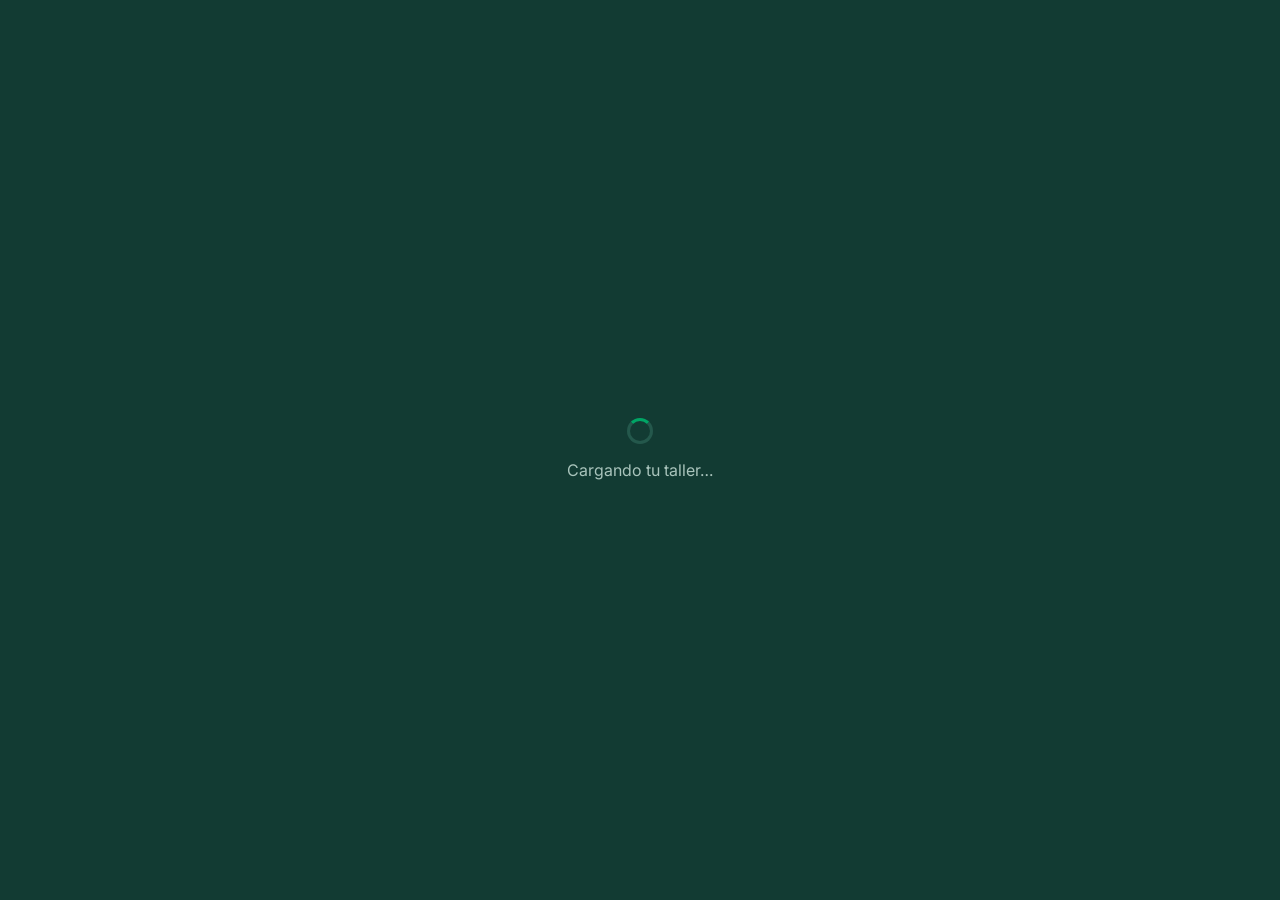
==== app.html @ ff94c62e "feat: app Sistema para Talleres v1 (Plan Básico + demo 7 días)" ====
<!doctype html>
<html lang="es">
<head>
<meta charset="utf-8">
<meta name="viewport" content="width=device-width, initial-scale=1">
<title>Sistema para Talleres · Zynthea Solutions</title>
<meta name="robots" content="noindex">
<meta name="theme-color" content="#0C2A24">
<link rel="preconnect" href="https://fonts.googleapis.com">
<link rel="preconnect" href="https://fonts.gstatic.com" crossorigin>
<link rel="stylesheet" href="https://fonts.googleapis.com/css2?family=Lora:wght@600;700&family=Inter:wght@400;500;600;700&family=IBM+Plex+Mono:wght@400;500&display=swap">
<link rel="stylesheet" href="css/styles.css">
</head>
<body class="app-page">

<div id="splash" class="splash" role="status"><span class="spinner" aria-hidden="true"></span>Cargando tu taller…</div>

<div id="shell" class="shell" hidden>
  <nav class="sidenav" id="nav" aria-label="Secciones">
    <div class="side-brand">
      <svg class="brand-mark" viewBox="0 0 26 26" aria-hidden="true"><path d="M0,15 L6,15 L8,6 L11,22 L14,15 L26,15"/></svg>
      <div><b>Zynthea Solutions</b><span>Sistema para Talleres</span></div>
    </div>
    <a href="#inicio" data-route="inicio">
      <svg viewBox="0 0 24 24" aria-hidden="true"><path d="M3 11l9-7 9 7v9a1 1 0 0 1-1 1h-5v-6H9v6H4a1 1 0 0 1-1-1z"/></svg><span>Inicio</span></a>
    <a href="#nueva" data-route="nueva">
      <svg viewBox="0 0 24 24" aria-hidden="true"><circle cx="12" cy="12" r="9"/><path d="M12 8v8M8 12h8"/></svg><span>Nueva orden</span></a>
    <a href="#clientes" data-route="clientes">
      <svg viewBox="0 0 24 24" aria-hidden="true"><circle cx="9" cy="8" r="3.5"/><path d="M2.5 20c.6-3.5 3.3-5.5 6.5-5.5s5.9 2 6.5 5.5"/><path d="M16 4.6a3.5 3.5 0 0 1 0 6.8M18 14.8c2 .7 3.2 2.5 3.5 5.2"/></svg><span>Clientes</span></a>
    <a href="#vehiculos" data-route="vehiculos">
      <svg viewBox="0 0 24 24" aria-hidden="true"><path d="M3 16v-4l2.2-5.2A2 2 0 0 1 7 5.5h10a2 2 0 0 1 1.8 1.3L21 12v4a1 1 0 0 1-1 1h-1"/><path d="M5 17H4a1 1 0 0 1-1-1M3 12h18"/><circle cx="7.5" cy="17" r="2"/><circle cx="16.5" cy="17" r="2"/><path d="M9.5 17h5"/></svg><span>Vehículos</span></a>
    <a href="#historial" data-route="historial">
      <svg viewBox="0 0 24 24" aria-hidden="true"><path d="M3 12a9 9 0 1 0 3-6.7L3 8"/><path d="M3 3v5h5M12 7v5l3 2"/></svg><span>Historial</span></a>
  </nav>

  <div class="main-col">
    <header class="topbar">
      <div class="topbar-row">
        <svg class="brand-mark top-mark" viewBox="0 0 26 26" aria-hidden="true"><path d="M0,15 L6,15 L8,6 L11,22 L14,15 L26,15"/></svg>
        <div class="taller-name" id="tallerName"></div>
        <a class="btn small primary" id="activarBtn" href="https://karenariasbme.github.io/KarenArias/talleres/#planes" hidden>Activar plan</a>
        <button class="btn small ghost-dark" id="logoutBtn" type="button">Salir</button>
      </div>
      <div class="banner" id="trialBanner" hidden></div>
    </header>

    <main id="view" class="view" tabindex="-1"></main>
  </div>
</div>

<div id="locked" class="locked" hidden>
  <div class="card locked-card">
    <svg class="brand-mark" viewBox="0 0 26 26" aria-hidden="true"><path d="M0,15 L6,15 L8,6 L11,22 L14,15 L26,15"/></svg>
    <h1>Tu demo terminó</h1>
    <p>Tus datos están guardados; activa tu plan para seguir usándolos.</p>
    <p class="locked-taller" id="lockedTaller"></p>
    <div class="stack">
      <a class="btn primary block" href="https://karenariasbme.github.io/KarenArias/talleres/#planes">Ver planes</a>
      <a class="btn whatsapp block" id="lockedWa" href="https://wa.me/593967857347" target="_blank" rel="noopener">WhatsApp</a>
      <button class="link" type="button" id="lockedLogout">Cerrar sesión</button>
    </div>
  </div>
</div>

<script type="module" src="js/app.js"></script>
</body>
</html>
---- css/styles.css ----
/* =====================================================================
   Sistema para Talleres · Zynthea Solutions
   Mobile-first. Fondo verde oscuro, tarjetas claras para formularios.
   ===================================================================== */
:root {
  --bg: #123B33;
  --bg-deep: #0C2A24;
  --line: #24584C;
  --accent: #00A565;
  --accent-ink: #032419;
  --text: #F3F5F2;
  --muted: #A9C4BC;

  --card: #F3F5F2;
  --card-ink: #0E1F1B;
  --card-muted: #4B615B;
  --card-line: #D3DED9;
  --white: #FFFFFF;

  --danger: #B42318;
  --warn: #F5B547;

  --font-d: "Lora", Georgia, serif;
  --font-b: "Inter", system-ui, -apple-system, "Segoe UI", sans-serif;
  --font-m: "IBM Plex Mono", ui-monospace, Consolas, monospace;
  --radius: 12px;
  --nav-h: 64px;
}

* { box-sizing: border-box; }
html { -webkit-text-size-adjust: 100%; }
body {
  margin: 0;
  background: var(--bg);
  color: var(--text);
  font-family: var(--font-b);
  font-size: 16px;
  line-height: 1.5;
  -webkit-font-smoothing: antialiased;
}
a { color: inherit; }
h1, h2, h3 { font-family: var(--font-d); font-weight: 600; line-height: 1.2; margin: 0; }
p { margin: 0; }
[hidden] { display: none !important; }

/* ---------- Marca ---------- */
.brand { display: flex; align-items: center; gap: 10px; font-family: var(--font-d); font-weight: 600; font-size: 18px; }
.brand-mark { width: 28px; height: 28px; flex-shrink: 0; }
.brand-mark path { fill: none; stroke: var(--accent); stroke-width: 2.2; stroke-linecap: round; stroke-linejoin: round; }

/* ---------- Tarjetas claras ---------- */
.card {
  background: var(--card);
  color: var(--card-ink);
  border-radius: var(--radius);
  padding: 20px;
  box-shadow: 0 6px 20px rgba(3, 20, 16, .25);
}
.card h2 { font-size: 19px; color: var(--bg); }
.card h3 { font-size: 15px; font-family: var(--font-m); font-weight: 500; text-transform: uppercase; letter-spacing: .06em; color: var(--card-muted); }
.card .muted, .card .note { color: var(--card-muted); }
.muted { color: var(--muted); font-size: 14px; }
.note { font-size: 14px; color: var(--muted); }
.stack { display: flex; flex-direction: column; gap: 14px; }
.stack-lg { display: flex; flex-direction: column; gap: 18px; }
.row { display: flex; gap: 10px; align-items: stretch; }
.row .input { flex: 1; min-width: 0; }
.cols { display: grid; grid-template-columns: 1fr; gap: 14px; }
@media (min-width: 560px) { .cols { grid-template-columns: 1fr 1fr; } }

/* ---------- Formularios ---------- */
.field { display: flex; flex-direction: column; gap: 6px; }
.field-label { font-size: 14px; font-weight: 600; }
.field small { font-size: 13px; color: var(--card-muted); }
.input {
  width: 100%;
  min-height: 46px;
  padding: 10px 12px;
  border: 1.5px solid var(--card-line);
  border-radius: 10px;
  background: var(--white);
  color: var(--card-ink);
  font: inherit;
  font-size: 16px; /* evita el zoom automático en iPhone */
}
textarea.input { resize: vertical; min-height: 84px; }
.input:focus { outline: none; border-color: var(--accent); box-shadow: 0 0 0 3px rgba(0, 165, 101, .2); }
.plate-input { font-family: var(--font-m); text-transform: uppercase; letter-spacing: .08em; font-weight: 500; }
.toolbar .input { border-color: transparent; }

.segmented { display: flex; flex-wrap: wrap; gap: 8px; }
.segmented label {
  flex: 1 1 140px;
  display: flex; align-items: center; gap: 8px;
  min-height: 46px; padding: 10px 14px;
  border: 1.5px solid var(--card-line); border-radius: 10px;
  background: var(--white); cursor: pointer; font-weight: 500;
}
.segmented input { accent-color: var(--accent); width: 18px; height: 18px; margin: 0; }
.segmented label:has(input:checked) { border-color: var(--accent); background: #E3F5EC; }

/* ---------- Botones ---------- */
.btn {
  display: inline-flex; align-items: center; justify-content: center; gap: 6px;
  min-height: 46px; padding: 10px 18px;
  border: 1.5px solid transparent; border-radius: 10px;
  font: 600 15px var(--font-b); text-decoration: none; cursor: pointer;
  white-space: nowrap;
  transition: background .15s, transform .1s;
}
.btn:active { transform: translateY(1px); }
.btn:disabled { opacity: .6; cursor: wait; }
.btn.primary { background: var(--accent); color: var(--accent-ink); }
.btn.primary:hover { background: #0BB874; }
.btn.ghost { background: transparent; border-color: var(--card-line); color: var(--card-ink); }
.btn.ghost:hover { border-color: var(--card-muted); }
.btn.ghost-dark { background: transparent; border-color: var(--line); color: var(--text); }
.btn.ghost-dark:hover { border-color: var(--muted); }
.btn.danger { background: transparent; border-color: #F1C6C1; color: var(--danger); }
.btn.danger:hover { background: #FDECEA; }
.btn.whatsapp { background: #25D366; color: #06331A; }
.btn.small { min-height: 38px; padding: 6px 12px; font-size: 14px; }
.btn.block { width: 100%; }
.link { background: none; border: 0; padding: 6px 0; color: var(--bg); font: 500 14px var(--font-b); text-decoration: underline; cursor: pointer; align-self: center; }
.link.light { color: var(--text); }
.actions { display: flex; flex-wrap: wrap; gap: 10px; }

/* ---------- Mensajes ---------- */
.msg { font-size: 14px; padding: 10px 12px; border-radius: 8px; }
.msg.error { background: #FDECEA; color: #7A1A12; }
.msg.ok { background: #E3F5EC; color: #0B4D33; }
.msg.warn { background: #FFF4DE; color: #6B4A06; }
.msg a { font-weight: 700; }
.toast {
  position: fixed; left: 50%; bottom: calc(var(--nav-h) + 16px); z-index: 100;
  transform: translate(-50%, 20px); opacity: 0; pointer-events: none;
  max-width: calc(100% - 32px);
  background: var(--card-ink); color: var(--text);
  padding: 12px 18px; border-radius: 10px; font-size: 15px;
  box-shadow: 0 8px 24px rgba(0, 0, 0, .3);
  transition: opacity .2s, transform .2s;
}
.toast.show { opacity: 1; transform: translate(-50%, 0); }
.toast.error { background: #7A1A12; }

/* ---------- Estados ---------- */
.state { display: flex; flex-direction: column; align-items: center; gap: 12px; text-align: center; padding: 32px 16px; color: var(--muted); }
.state.empty { border: 1.5px dashed var(--line); border-radius: var(--radius); }
.state.error { color: #FFD3CD; border: 1.5px solid #7A3A33; border-radius: var(--radius); background: rgba(122, 26, 18, .2); }
.spinner { width: 26px; height: 26px; border-radius: 50%; border: 3px solid var(--line); border-top-color: var(--accent); animation: spin .8s linear infinite; }
@keyframes spin { to { transform: rotate(360deg); } }
.splash { min-height: 100vh; display: flex; flex-direction: column; align-items: center; justify-content: center; gap: 14px; padding: 24px; text-align: center; color: var(--muted); }

/* ---------- Login / registro ---------- */
.auth { max-width: 440px; margin: 0 auto; padding: 32px 16px 40px; display: flex; flex-direction: column; gap: 14px; }
.auth h1 { font-size: clamp(30px, 8vw, 40px); margin-top: 18px; }
.auth .lead { color: var(--muted); }
.auth-card { margin-top: 10px; display: flex; flex-direction: column; gap: 16px; }
.tabs { display: grid; grid-template-columns: 1fr 1fr; gap: 4px; padding: 4px; background: #E3EAE7; border-radius: 10px; }
.tabs button { min-height: 44px; border: 0; border-radius: 8px; background: transparent; font: 600 14px var(--font-b); color: var(--card-muted); cursor: pointer; }
.tabs button[aria-selected="true"] { background: var(--white); color: var(--bg); box-shadow: 0 1px 4px rgba(0, 0, 0, .12); }
.auth-foot { text-align: center; font-size: 14px; color: var(--muted); }
.auth-foot a { color: var(--text); }

/* ---------- Estructura de la app ---------- */
.shell { min-height: 100vh; }
.main-col { min-width: 0; padding-bottom: calc(var(--nav-h) + 24px + env(safe-area-inset-bottom)); }
.topbar { position: sticky; top: 0; z-index: 30; background: var(--bg-deep); border-bottom: 1px solid var(--line); }
.topbar-row { display: flex; align-items: center; gap: 10px; padding: 10px 16px; }
.top-mark { width: 24px; height: 24px; }
.taller-name { flex: 1; min-width: 0; font-family: var(--font-d); font-weight: 600; font-size: 17px; white-space: nowrap; overflow: hidden; text-overflow: ellipsis; }
.banner {
  display: flex; flex-wrap: wrap; justify-content: space-between; gap: 4px 12px;
  padding: 8px 16px; font-family: var(--font-m); font-size: 13px;
  background: rgba(0, 165, 101, .16); color: var(--text); border-top: 1px solid var(--line);
}
.banner a { color: var(--accent); font-weight: 500; text-decoration: none; }
.banner.warn { background: rgba(245, 181, 71, .2); }
.banner.warn a { color: var(--warn); }
.view { padding: 20px 16px; max-width: 1040px; outline: none; }
.page { display: flex; flex-direction: column; gap: 18px; }
.page-head { display: flex; flex-wrap: wrap; align-items: flex-end; justify-content: space-between; gap: 12px; }
.page-head h1 { font-size: 26px; }
.page-head .sub { color: var(--muted); font-size: 14px; margin-top: 4px; }

/* Navegación: barra inferior en celular */
.sidenav {
  position: fixed; left: 0; right: 0; bottom: 0; z-index: 40;
  display: grid; grid-template-columns: repeat(5, 1fr);
  height: calc(var(--nav-h) + env(safe-area-inset-bottom));
  padding-bottom: env(safe-area-inset-bottom);
  background: var(--bg-deep); border-top: 1px solid var(--line);
}
.side-brand { display: none; }
.sidenav a {
  display: flex; flex-direction: column; align-items: center; justify-content: center; gap: 3px;
  min-width: 0; text-decoration: none; color: var(--muted); font-size: 11px; font-weight: 500;
}
.sidenav a span { white-space: nowrap; overflow: hidden; text-overflow: ellipsis; max-width: 100%; }
.sidenav svg { width: 24px; height: 24px; fill: none; stroke: currentColor; stroke-width: 1.8; stroke-linecap: round; stroke-linejoin: round; }
.sidenav a[aria-current="page"] { color: var(--accent); }

/* Escritorio: menú lateral */
@media (min-width: 900px) {
  .shell:not([hidden]) { display: grid; grid-template-columns: 240px 1fr; }
  .sidenav {
    position: sticky; top: 0; height: 100vh; padding: 20px 14px;
    display: flex; flex-direction: column; gap: 4px;
    border-top: 0; border-right: 1px solid var(--line);
  }
  .side-brand { display: flex; align-items: center; gap: 10px; padding: 4px 8px 22px; }
  .side-brand b { display: block; font-family: var(--font-d); font-size: 16px; color: var(--text); }
  .side-brand span { display: block; font-family: var(--font-m); font-size: 11.5px; color: var(--muted); }
  .sidenav a { flex-direction: row; justify-content: flex-start; gap: 12px; padding: 11px 12px; border-radius: 10px; font-size: 15px; }
  .sidenav a:hover { background: rgba(255, 255, 255, .05); color: var(--text); }
  .sidenav a[aria-current="page"] { background: rgba(0, 165, 101, .14); }
  .main-col { padding-bottom: 32px; }
  .top-mark { display: none; }
  .topbar-row { padding: 12px 28px; }
  .banner { padding: 8px 28px; }
  .view { padding: 28px; }
  .toast { bottom: 24px; }
}

/* ---------- Listas y tarjetas de datos ---------- */
.section-block { display: flex; flex-direction: column; gap: 12px; }
.block-title { font-size: 19px; display: flex; align-items: center; gap: 8px; }
.count { font-family: var(--font-m); font-size: 13px; background: var(--accent); color: var(--accent-ink); padding: 1px 8px; border-radius: 999px; }
.grid { display: grid; grid-template-columns: 1fr; gap: 12px; }
@media (min-width: 680px) { .grid { grid-template-columns: repeat(2, 1fr); } }
.list { display: flex; flex-direction: column; gap: 10px; }

.ot-card { padding: 0; display: flex; flex-direction: column; overflow: hidden; }
.ot-link { display: flex; flex-direction: column; gap: 6px; padding: 16px 18px; text-decoration: none; }
.ot-link:hover { background: #EAF0ED; }
.ot-top { display: flex; align-items: center; justify-content: space-between; gap: 8px; }
.ot-code { font-family: var(--font-m); font-weight: 500; font-size: 15px; color: var(--bg); }
.ot-plate { display: flex; flex-wrap: wrap; align-items: center; gap: 8px; font-weight: 600; }
.ot-motivo { font-size: 15px; }
.ot-meta { font-size: 13px; color: var(--card-muted); }
.ot-close { margin: 0 18px 16px; align-self: flex-start; }
.badge { font-family: var(--font-m); font-size: 11.5px; text-transform: uppercase; letter-spacing: .06em; padding: 3px 9px; border-radius: 999px; white-space: nowrap; }
.badge.open { background: #FFF1D6; color: #7A5106; }
.badge.closed { background: #DDF1E7; color: #0B4D33; }
.plate {
  display: inline-block; font-family: var(--font-m); font-weight: 500; letter-spacing: .06em;
  background: var(--white); color: var(--card-ink); border: 1.5px solid var(--card-ink);
  border-radius: 5px; padding: 1px 8px; font-size: 14px; white-space: nowrap;
}
.plate.big { font-size: 18px; padding: 4px 10px; }

.item { display: flex; flex-wrap: wrap; align-items: center; gap: 12px; padding: 14px 16px; }
.item-main { flex: 1 1 180px; min-width: 0; overflow-wrap: anywhere; }
.item-actions { display: flex; gap: 8px; flex-wrap: wrap; }

.veh-summary { display: flex; flex-wrap: wrap; align-items: center; gap: 14px; overflow-wrap: anywhere; }

/* ---------- Orden creada ---------- */
.success { text-align: center; align-items: center; }
.eyebrow { font-family: var(--font-m); font-size: 12.5px; letter-spacing: .12em; text-transform: uppercase; color: var(--accent); }
.big-code { font-family: var(--font-m); font-size: clamp(40px, 12vw, 64px); font-weight: 500; color: var(--bg); line-height: 1.1; }
.success .actions { justify-content: center; }

/* ---------- Documento de la orden (imprimible) ---------- */
.print-doc { display: flex; flex-direction: column; gap: 20px; overflow-wrap: anywhere; }
.doc-head { display: flex; flex-wrap: wrap; justify-content: space-between; align-items: flex-start; gap: 12px; border-bottom: 2px solid var(--bg); padding-bottom: 14px; }
.doc-taller { font-family: var(--font-d); font-size: 22px; font-weight: 700; color: var(--bg); }
.doc-code { display: flex; flex-direction: column; align-items: flex-end; gap: 6px; }
.doc-code span:first-child { font-family: var(--font-m); font-size: 24px; font-weight: 500; }
.doc-cols { display: grid; grid-template-columns: 1fr; gap: 20px; }
@media (min-width: 640px) { .doc-cols { grid-template-columns: 1fr 1fr; } }
.print-doc h3 { margin-bottom: 8px; }
.print-doc dl, .hist-body { margin: 0; display: flex; flex-direction: column; gap: 8px; }
.dato { display: grid; grid-template-columns: 130px 1fr; gap: 10px; font-size: 15px; }
.dato dt { color: var(--card-muted); font-size: 14px; }
.dato dd { margin: 0; white-space: pre-wrap; }
.doc-foot { display: grid; grid-template-columns: 1fr 1fr; gap: 24px; margin-top: 28px; }
.firma { border-top: 1px solid var(--card-ink); padding-top: 6px; text-align: center; font-size: 13px; color: var(--card-muted); }
.doc-gen { font-family: var(--font-m); font-size: 11.5px; color: var(--card-muted); text-align: center; }
.compact { gap: 6px; padding: 14px 18px; }

/* ---------- Historial ---------- */
.hist { display: flex; flex-direction: column; gap: 12px; }
.hist-head { display: flex; flex-wrap: wrap; align-items: center; gap: 14px; padding-bottom: 12px; border-bottom: 1px solid var(--card-line); overflow-wrap: anywhere; }
.hist-item { border: 1px solid var(--card-line); border-radius: 10px; background: var(--white); }
.hist-item summary { display: flex; flex-wrap: wrap; align-items: center; gap: 6px 12px; padding: 12px 14px; cursor: pointer; list-style: none; }
.hist-item summary::-webkit-details-marker { display: none; }
.hist-item summary::before { content: "+"; font-family: var(--font-m); color: var(--accent); width: 12px; }
.hist-item[open] summary::before { content: "–"; }
.hist-date { font-size: 14px; color: var(--card-muted); }
.hist-motivo { flex-basis: 100%; padding-left: 24px; font-size: 15px; }
.hist-body { padding: 4px 14px 12px 38px; }
.hist-item .actions { padding: 0 14px 14px 38px; }

/* ---------- Ventana (dialog) ---------- */
.dlg { width: min(560px, calc(100% - 24px)); max-height: calc(100% - 24px); padding: 0; border: 0; border-radius: var(--radius); background: var(--card); color: var(--card-ink); }
.dlg::backdrop { background: rgba(3, 20, 16, .6); }
.dialog-form { display: flex; flex-direction: column; gap: 16px; padding: 22px 20px; }
.dialog-form h2 { font-size: 21px; color: var(--bg); }
.dialog-form .actions { justify-content: flex-end; }

/* ---------- Demo vencida ---------- */
.locked { min-height: 100vh; display: flex; align-items: center; justify-content: center; padding: 24px 16px; }
.locked-card { max-width: 440px; width: 100%; display: flex; flex-direction: column; gap: 14px; text-align: center; align-items: center; padding: 32px 24px; }
.locked-card h1 { font-size: 28px; color: var(--bg); }
.locked-card .stack { width: 100%; margin-top: 8px; }
.locked-taller { font-family: var(--font-m); font-size: 14px; color: var(--card-muted); }

/* ---------- Impresión ---------- */
@media print {
  @page { margin: 14mm; }
  body { background: #fff; color: #000; }
  .sidenav, .topbar, .no-print, .page-head, .toast { display: none !important; }
  .shell, .shell:not([hidden]) { display: block; }
  .main-col, .view { padding: 0; }
  .print-doc { box-shadow: none; padding: 0; background: #fff; color: #000; }
  .badge { border: 1px solid #999; }
}
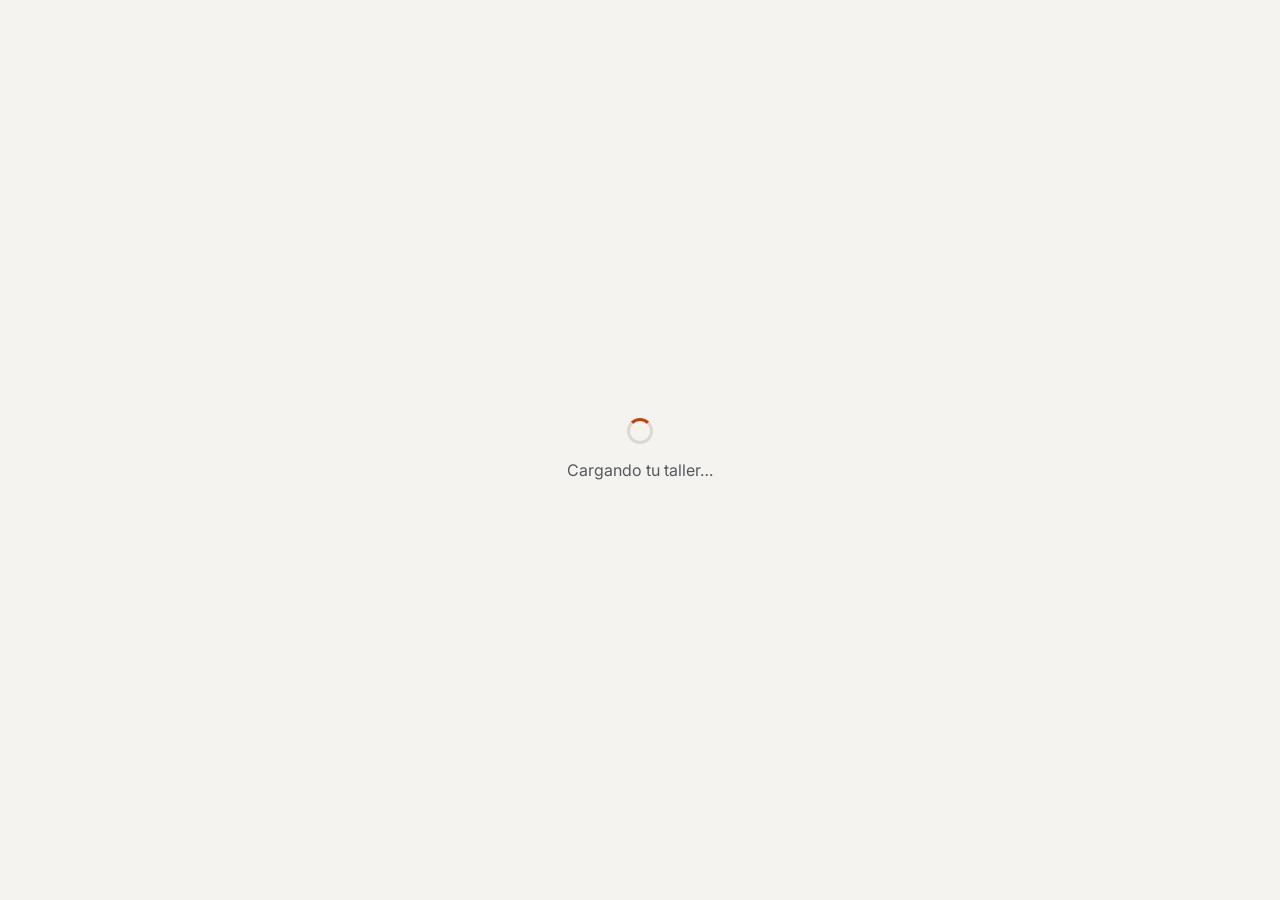
==== commit 4e24670c: "feat: paleta taller, Mi taller (logo/datos/cuenta) y auditoría Plan Básico" ====
--- a/app.html
+++ b/app.html
@@ -3,12 +3,12 @@
 <head>
 <meta charset="utf-8">
 <meta name="viewport" content="width=device-width, initial-scale=1">
-<title>Sistema para Talleres · Zynthea Solutions</title>
+<title>Sistema para Talleres</title>
 <meta name="robots" content="noindex">
-<meta name="theme-color" content="#0C2A24">
+<meta name="theme-color" content="#17191C">
 <link rel="preconnect" href="https://fonts.googleapis.com">
 <link rel="preconnect" href="https://fonts.gstatic.com" crossorigin>
-<link rel="stylesheet" href="https://fonts.googleapis.com/css2?family=Lora:wght@600;700&family=Inter:wght@400;500;600;700&family=IBM+Plex+Mono:wght@400;500&display=swap">
+<link rel="stylesheet" href="https://fonts.googleapis.com/css2?family=Barlow+Condensed:wght@700;800&family=Inter:wght@400;500;600;700&display=swap">
 <link rel="stylesheet" href="css/styles.css">
 </head>
 <body class="app-page">
@@ -18,39 +18,44 @@
 <div id="shell" class="shell" hidden>
   <nav class="sidenav" id="nav" aria-label="Secciones">
     <div class="side-brand">
-      <svg class="brand-mark" viewBox="0 0 26 26" aria-hidden="true"><path d="M0,15 L6,15 L8,6 L11,22 L14,15 L26,15"/></svg>
-      <div><b>Zynthea Solutions</b><span>Sistema para Talleres</span></div>
+      <svg class="brand-icon" viewBox="0 0 24 24" aria-hidden="true"><path d="M14.7 6.3a1 1 0 0 0 0 1.4l1.6 1.6a1 1 0 0 0 1.4 0l3.8-3.8a6 6 0 0 1-7.9 7.9l-6.9 6.9a2.1 2.1 0 0 1-3-3l6.9-6.9a6 6 0 0 1 7.9-7.9z"/></svg>
+      <div><b>Sistema para Talleres</b></div>
     </div>
     <a href="#inicio" data-route="inicio">
       <svg viewBox="0 0 24 24" aria-hidden="true"><path d="M3 11l9-7 9 7v9a1 1 0 0 1-1 1h-5v-6H9v6H4a1 1 0 0 1-1-1z"/></svg><span>Inicio</span></a>
     <a href="#nueva" data-route="nueva">
-      <svg viewBox="0 0 24 24" aria-hidden="true"><circle cx="12" cy="12" r="9"/><path d="M12 8v8M8 12h8"/></svg><span>Nueva orden</span></a>
+      <svg viewBox="0 0 24 24" aria-hidden="true"><circle cx="12" cy="12" r="9"/><path d="M12 8v8M8 12h8"/></svg><span class="lbl-long">Nueva orden</span><span class="lbl-short">Nueva</span></a>
     <a href="#clientes" data-route="clientes">
       <svg viewBox="0 0 24 24" aria-hidden="true"><circle cx="9" cy="8" r="3.5"/><path d="M2.5 20c.6-3.5 3.3-5.5 6.5-5.5s5.9 2 6.5 5.5"/><path d="M16 4.6a3.5 3.5 0 0 1 0 6.8M18 14.8c2 .7 3.2 2.5 3.5 5.2"/></svg><span>Clientes</span></a>
     <a href="#vehiculos" data-route="vehiculos">
       <svg viewBox="0 0 24 24" aria-hidden="true"><path d="M3 16v-4l2.2-5.2A2 2 0 0 1 7 5.5h10a2 2 0 0 1 1.8 1.3L21 12v4a1 1 0 0 1-1 1h-1"/><path d="M5 17H4a1 1 0 0 1-1-1M3 12h18"/><circle cx="7.5" cy="17" r="2"/><circle cx="16.5" cy="17" r="2"/><path d="M9.5 17h5"/></svg><span>Vehículos</span></a>
     <a href="#historial" data-route="historial">
       <svg viewBox="0 0 24 24" aria-hidden="true"><path d="M3 12a9 9 0 1 0 3-6.7L3 8"/><path d="M3 3v5h5M12 7v5l3 2"/></svg><span>Historial</span></a>
+    <a href="#taller" data-route="taller">
+      <svg viewBox="0 0 24 24" aria-hidden="true"><circle cx="12" cy="12" r="3"/><path d="M19.4 15a1.7 1.7 0 0 0 .3 1.8l.1.1a2 2 0 1 1-2.8 2.8l-.1-.1a1.7 1.7 0 0 0-1.8-.3 1.7 1.7 0 0 0-1 1.5V21a2 2 0 1 1-4 0v-.1a1.7 1.7 0 0 0-1.1-1.5 1.7 1.7 0 0 0-1.8.3l-.1.1a2 2 0 1 1-2.8-2.8l.1-.1a1.7 1.7 0 0 0 .3-1.8 1.7 1.7 0 0 0-1.5-1H3a2 2 0 1 1 0-4h.1a1.7 1.7 0 0 0 1.5-1.1 1.7 1.7 0 0 0-.3-1.8l-.1-.1a2 2 0 1 1 2.8-2.8l.1.1a1.7 1.7 0 0 0 1.8.3H9a1.7 1.7 0 0 0 1-1.5V3a2 2 0 1 1 4 0v.1a1.7 1.7 0 0 0 1 1.5 1.7 1.7 0 0 0 1.8-.3l.1-.1a2 2 0 1 1 2.8 2.8l-.1.1a1.7 1.7 0 0 0-.3 1.8V9a1.7 1.7 0 0 0 1.5 1H21a2 2 0 1 1 0 4h-.1a1.7 1.7 0 0 0-1.5 1z"/></svg><span class="lbl-long">Mi taller</span><span class="lbl-short">Taller</span></a>
   </nav>
 
   <div class="main-col">
     <header class="topbar">
       <div class="topbar-row">
-        <svg class="brand-mark top-mark" viewBox="0 0 26 26" aria-hidden="true"><path d="M0,15 L6,15 L8,6 L11,22 L14,15 L26,15"/></svg>
-        <div class="taller-name" id="tallerName"></div>
-        <a class="btn small primary" id="activarBtn" href="https://karenariasbme.github.io/KarenArias/talleres/#planes" hidden>Activar plan</a>
+        <a class="top-brand" href="#taller" title="Mi taller">
+          <span id="tallerLogo"></span>
+          <span class="taller-name" id="tallerName"></span>
+        </a>
+        <a class="btn small light" id="activarBtn" href="https://karenariasbme.github.io/KarenArias/talleres/#planes" hidden>Activar plan</a>
         <button class="btn small ghost-dark" id="logoutBtn" type="button">Salir</button>
       </div>
       <div class="banner" id="trialBanner" hidden></div>
     </header>
 
     <main id="view" class="view" tabindex="-1"></main>
+    <footer class="app-foot">Desarrollado por Zynthea Solutions</footer>
   </div>
 </div>
 
 <div id="locked" class="locked" hidden>
   <div class="card locked-card">
-    <svg class="brand-mark" viewBox="0 0 26 26" aria-hidden="true"><path d="M0,15 L6,15 L8,6 L11,22 L14,15 L26,15"/></svg>
+    <span id="lockedLogo"></span>
     <h1>Tu demo terminó</h1>
     <p>Tus datos están guardados; activa tu plan para seguir usándolos.</p>
     <p class="locked-taller" id="lockedTaller"></p>
@@ -59,6 +64,7 @@
       <a class="btn whatsapp block" id="lockedWa" href="https://wa.me/593967857347" target="_blank" rel="noopener">WhatsApp</a>
       <button class="link" type="button" id="lockedLogout">Cerrar sesión</button>
     </div>
+    <p class="foot-credit">Desarrollado por Zynthea Solutions</p>
   </div>
 </div>
 
--- a/css/styles.css
+++ b/css/styles.css
@@ -1,29 +1,32 @@
 /* =====================================================================
-   Sistema para Talleres · Zynthea Solutions
-   Mobile-first. Fondo verde oscuro, tarjetas claras para formularios.
+   Sistema para Talleres — paleta "taller mecánico"
+   Mobile-first. Grafito + naranja, contenido sobre fondo claro.
    ===================================================================== */
 :root {
-  --bg: #123B33;
-  --bg-deep: #0C2A24;
-  --line: #24584C;
-  --accent: #00A565;
-  --accent-ink: #032419;
-  --text: #F3F5F2;
-  --muted: #A9C4BC;
-
-  --card: #F3F5F2;
-  --card-ink: #0E1F1B;
-  --card-muted: #4B615B;
-  --card-line: #D3DED9;
-  --white: #FFFFFF;
-
+  --dark: #17191C;          /* fondo oscuro grafito */
+  --surface: #23262B;       /* superficie oscura */
+  --surface-line: #3A3E45;
+  --bg: #F5F3EF;            /* fondo claro */
+  --card: #FFFFFF;
+  --line: #DDD8D0;
+
+  --accent: #C2410C;        /* naranja: botones y acentos sobre claro */
+  --accent-hover: #9A3412;
+  --accent-light: #FB923C;  /* naranja claro: acentos sobre oscuro */
+  --accent-soft: #FFF1E6;
+
+  --ink: #17191C;           /* texto sobre claro */
+  --ink-inv: #F5F3EF;       /* texto sobre oscuro */
+  --muted: #55595F;         /* texto secundario sobre claro */
+  --muted-inv: #B9B5AE;     /* texto secundario sobre oscuro */
+
+  --ok: #15803D;            /* entregada */
   --danger: #B42318;
-  --warn: #F5B547;
-
-  --font-d: "Lora", Georgia, serif;
+
+  --font-d: "Barlow Condensed", "Arial Narrow", sans-serif;
   --font-b: "Inter", system-ui, -apple-system, "Segoe UI", sans-serif;
-  --font-m: "IBM Plex Mono", ui-monospace, Consolas, monospace;
-  --radius: 12px;
+  --font-m: ui-monospace, "SF Mono", Menlo, Consolas, monospace;
+  --radius: 14px;
   --nav-h: 64px;
 }
 
@@ -32,35 +35,24 @@
 body {
   margin: 0;
   background: var(--bg);
-  color: var(--text);
+  color: var(--ink);
   font-family: var(--font-b);
   font-size: 16px;
   line-height: 1.5;
   -webkit-font-smoothing: antialiased;
 }
-a { color: inherit; }
-h1, h2, h3 { font-family: var(--font-d); font-weight: 600; line-height: 1.2; margin: 0; }
+a { color: var(--accent); }
+a:hover { color: var(--accent-hover); }
+h1, h2, h3 { font-family: var(--font-d); font-weight: 800; text-transform: uppercase; line-height: 1.05; margin: 0; letter-spacing: .01em; }
 p { margin: 0; }
 [hidden] { display: none !important; }
-
-/* ---------- Marca ---------- */
-.brand { display: flex; align-items: center; gap: 10px; font-family: var(--font-d); font-weight: 600; font-size: 18px; }
-.brand-mark { width: 28px; height: 28px; flex-shrink: 0; }
-.brand-mark path { fill: none; stroke: var(--accent); stroke-width: 2.2; stroke-linecap: round; stroke-linejoin: round; }
-
-/* ---------- Tarjetas claras ---------- */
-.card {
-  background: var(--card);
-  color: var(--card-ink);
-  border-radius: var(--radius);
-  padding: 20px;
-  box-shadow: 0 6px 20px rgba(3, 20, 16, .25);
-}
-.card h2 { font-size: 19px; color: var(--bg); }
-.card h3 { font-size: 15px; font-family: var(--font-m); font-weight: 500; text-transform: uppercase; letter-spacing: .06em; color: var(--card-muted); }
-.card .muted, .card .note { color: var(--card-muted); }
-.muted { color: var(--muted); font-size: 14px; }
-.note { font-size: 14px; color: var(--muted); }
+.sr-only { position: absolute; width: 1px; height: 1px; overflow: hidden; clip: rect(0 0 0 0); white-space: nowrap; }
+
+/* ---------- Tarjetas ---------- */
+.card { background: var(--card); color: var(--ink); border: 1px solid var(--line); border-radius: var(--radius); padding: 20px; }
+.card h2 { font-size: 24px; }
+.card h3 { font-size: 17px; font-weight: 700; color: var(--muted); letter-spacing: .06em; }
+.muted, .note { color: var(--muted); font-size: 14px; }
 .stack { display: flex; flex-direction: column; gap: 14px; }
 .stack-lg { display: flex; flex-direction: column; gap: 18px; }
 .row { display: flex; gap: 10px; align-items: stretch; }
@@ -71,74 +63,65 @@
 /* ---------- Formularios ---------- */
 .field { display: flex; flex-direction: column; gap: 6px; }
 .field-label { font-size: 14px; font-weight: 600; }
-.field small { font-size: 13px; color: var(--card-muted); }
+.field small { font-size: 13px; color: var(--muted); }
 .input {
-  width: 100%;
-  min-height: 46px;
-  padding: 10px 12px;
-  border: 1.5px solid var(--card-line);
-  border-radius: 10px;
-  background: var(--white);
-  color: var(--card-ink);
-  font: inherit;
-  font-size: 16px; /* evita el zoom automático en iPhone */
+  width: 100%; min-height: 46px; padding: 10px 12px;
+  border: 1.5px solid var(--line); border-radius: 10px;
+  background: var(--card); color: var(--ink);
+  font: inherit; font-size: 16px; /* evita el zoom automático en iPhone */
 }
 textarea.input { resize: vertical; min-height: 84px; }
-.input:focus { outline: none; border-color: var(--accent); box-shadow: 0 0 0 3px rgba(0, 165, 101, .2); }
-.plate-input { font-family: var(--font-m); text-transform: uppercase; letter-spacing: .08em; font-weight: 500; }
-.toolbar .input { border-color: transparent; }
+.input:focus { outline: none; border-color: var(--accent); box-shadow: 0 0 0 3px rgba(194, 65, 12, .18); }
+.plate-input { font-family: var(--font-m); text-transform: uppercase; letter-spacing: .08em; font-weight: 600; }
 
 .segmented { display: flex; flex-wrap: wrap; gap: 8px; }
 .segmented label {
-  flex: 1 1 140px;
-  display: flex; align-items: center; gap: 8px;
+  flex: 1 1 140px; display: flex; align-items: center; gap: 8px;
   min-height: 46px; padding: 10px 14px;
-  border: 1.5px solid var(--card-line); border-radius: 10px;
-  background: var(--white); cursor: pointer; font-weight: 500;
+  border: 1.5px solid var(--line); border-radius: 10px;
+  background: var(--card); cursor: pointer; font-weight: 600;
 }
 .segmented input { accent-color: var(--accent); width: 18px; height: 18px; margin: 0; }
-.segmented label:has(input:checked) { border-color: var(--accent); background: #E3F5EC; }
+.segmented label:has(input:checked) { border-color: var(--accent); background: var(--accent-soft); }
 
 /* ---------- Botones ---------- */
 .btn {
   display: inline-flex; align-items: center; justify-content: center; gap: 6px;
   min-height: 46px; padding: 10px 18px;
   border: 1.5px solid transparent; border-radius: 10px;
-  font: 600 15px var(--font-b); text-decoration: none; cursor: pointer;
-  white-space: nowrap;
-  transition: background .15s, transform .1s;
+  font: 700 15px var(--font-b); text-decoration: none; cursor: pointer; white-space: nowrap;
+  transition: background .15s, border-color .15s, transform .1s;
 }
 .btn:active { transform: translateY(1px); }
-.btn:disabled { opacity: .6; cursor: wait; }
-.btn.primary { background: var(--accent); color: var(--accent-ink); }
-.btn.primary:hover { background: #0BB874; }
-.btn.ghost { background: transparent; border-color: var(--card-line); color: var(--card-ink); }
-.btn.ghost:hover { border-color: var(--card-muted); }
-.btn.ghost-dark { background: transparent; border-color: var(--line); color: var(--text); }
-.btn.ghost-dark:hover { border-color: var(--muted); }
-.btn.danger { background: transparent; border-color: #F1C6C1; color: var(--danger); }
-.btn.danger:hover { background: #FDECEA; }
+.btn:disabled, .btn.disabled { opacity: .6; cursor: wait; pointer-events: none; }
+.btn.primary { background: var(--accent); color: #fff; }
+.btn.primary:hover { background: var(--accent-hover); color: #fff; }
+.btn.light { background: var(--accent-light); color: var(--dark); }
+.btn.light:hover { background: #FDBA74; color: var(--dark); }
+.btn.ghost { background: var(--card); border-color: var(--line); color: var(--ink); }
+.btn.ghost:hover { border-color: var(--muted); color: var(--ink); }
+.btn.ghost-dark { background: transparent; border-color: var(--surface-line); color: var(--ink-inv); }
+.btn.ghost-dark:hover { border-color: var(--muted-inv); color: var(--ink-inv); }
+.btn.danger { background: var(--card); border-color: #F1C6C1; color: var(--danger); }
+.btn.danger:hover { background: #FDECEA; color: var(--danger); }
 .btn.whatsapp { background: #25D366; color: #06331A; }
 .btn.small { min-height: 38px; padding: 6px 12px; font-size: 14px; }
 .btn.block { width: 100%; }
-.link { background: none; border: 0; padding: 6px 0; color: var(--bg); font: 500 14px var(--font-b); text-decoration: underline; cursor: pointer; align-self: center; }
-.link.light { color: var(--text); }
+.link { background: none; border: 0; padding: 6px 0; color: var(--accent); font: 600 14px var(--font-b); text-decoration: underline; cursor: pointer; align-self: center; }
+.link.light { color: var(--accent-light); }
 .actions { display: flex; flex-wrap: wrap; gap: 10px; }
 
 /* ---------- Mensajes ---------- */
 .msg { font-size: 14px; padding: 10px 12px; border-radius: 8px; }
 .msg.error { background: #FDECEA; color: #7A1A12; }
-.msg.ok { background: #E3F5EC; color: #0B4D33; }
-.msg.warn { background: #FFF4DE; color: #6B4A06; }
+.msg.ok { background: #E7F6EC; color: #14532D; }
+.msg.warn { background: var(--accent-soft); color: #7C2D12; }
 .msg a { font-weight: 700; }
 .toast {
   position: fixed; left: 50%; bottom: calc(var(--nav-h) + 16px); z-index: 100;
-  transform: translate(-50%, 20px); opacity: 0; pointer-events: none;
-  max-width: calc(100% - 32px);
-  background: var(--card-ink); color: var(--text);
-  padding: 12px 18px; border-radius: 10px; font-size: 15px;
-  box-shadow: 0 8px 24px rgba(0, 0, 0, .3);
-  transition: opacity .2s, transform .2s;
+  transform: translate(-50%, 20px); opacity: 0; pointer-events: none; max-width: calc(100% - 32px);
+  background: var(--dark); color: var(--ink-inv); padding: 12px 18px; border-radius: 10px; font-size: 15px;
+  box-shadow: 0 8px 24px rgba(0, 0, 0, .3); transition: opacity .2s, transform .2s;
 }
 .toast.show { opacity: 1; transform: translate(-50%, 0); }
 .toast.error { background: #7A1A12; }
@@ -146,76 +129,97 @@
 /* ---------- Estados ---------- */
 .state { display: flex; flex-direction: column; align-items: center; gap: 12px; text-align: center; padding: 32px 16px; color: var(--muted); }
 .state.empty { border: 1.5px dashed var(--line); border-radius: var(--radius); }
-.state.error { color: #FFD3CD; border: 1.5px solid #7A3A33; border-radius: var(--radius); background: rgba(122, 26, 18, .2); }
+.state.error { color: #7A1A12; border: 1.5px solid #F1C6C1; border-radius: var(--radius); background: #FDECEA; }
 .spinner { width: 26px; height: 26px; border-radius: 50%; border: 3px solid var(--line); border-top-color: var(--accent); animation: spin .8s linear infinite; }
 @keyframes spin { to { transform: rotate(360deg); } }
 .splash { min-height: 100vh; display: flex; flex-direction: column; align-items: center; justify-content: center; gap: 14px; padding: 24px; text-align: center; color: var(--muted); }
 
 /* ---------- Login / registro ---------- */
+.auth-page { background: var(--dark); color: var(--ink-inv); }
 .auth { max-width: 440px; margin: 0 auto; padding: 32px 16px 40px; display: flex; flex-direction: column; gap: 14px; }
-.auth h1 { font-size: clamp(30px, 8vw, 40px); margin-top: 18px; }
-.auth .lead { color: var(--muted); }
-.auth-card { margin-top: 10px; display: flex; flex-direction: column; gap: 16px; }
-.tabs { display: grid; grid-template-columns: 1fr 1fr; gap: 4px; padding: 4px; background: #E3EAE7; border-radius: 10px; }
-.tabs button { min-height: 44px; border: 0; border-radius: 8px; background: transparent; font: 600 14px var(--font-b); color: var(--card-muted); cursor: pointer; }
-.tabs button[aria-selected="true"] { background: var(--white); color: var(--bg); box-shadow: 0 1px 4px rgba(0, 0, 0, .12); }
-.auth-foot { text-align: center; font-size: 14px; color: var(--muted); }
-.auth-foot a { color: var(--text); }
+.brand { display: flex; align-items: center; gap: 10px; font-family: var(--font-d); font-weight: 700; font-size: 20px; text-transform: uppercase; letter-spacing: .06em; }
+.brand-icon { width: 28px; height: 28px; fill: none; stroke: var(--accent-light); stroke-width: 2; stroke-linecap: round; stroke-linejoin: round; }
+.auth h1 { font-size: clamp(38px, 11vw, 52px); margin-top: 14px; }
+.auth .lead { color: var(--muted-inv); font-size: 17px; }
+.auth-card { margin-top: 10px; display: flex; flex-direction: column; gap: 16px; border: 0; }
+.auth-card h2 { font-size: 26px; }
+.tabs { display: grid; grid-template-columns: 1fr 1fr; gap: 4px; padding: 4px; background: #EEEAE3; border-radius: 10px; }
+.tabs button { min-height: 44px; border: 0; border-radius: 8px; background: transparent; font: 600 14px var(--font-b); color: var(--muted); cursor: pointer; }
+.tabs button[aria-selected="true"] { background: var(--card); color: var(--accent); box-shadow: 0 1px 4px rgba(0, 0, 0, .12); }
+.auth-foot { text-align: center; font-size: 14px; color: var(--muted-inv); }
+.auth-foot a { color: var(--accent-light); }
+.foot-credit { text-align: center; font-size: 12px; color: var(--muted-inv); opacity: .8; }
+
+/* ---------- Logo del taller ---------- */
+.logo { display: inline-flex; align-items: center; justify-content: center; flex-shrink: 0; }
+img.logo { object-fit: contain; background: #fff; border-radius: 8px; }
+.logo.initials {
+  border-radius: 50%; background: var(--accent); color: #fff;
+  font-family: var(--font-d); font-weight: 800; letter-spacing: .02em;
+  -webkit-print-color-adjust: exact; print-color-adjust: exact;
+}
+.logo.sm { width: 36px; height: 36px; font-size: 16px; }
+.logo.lg { width: 96px; height: 96px; font-size: 38px; }
+.logo.doc { width: 72px; height: 72px; font-size: 28px; }
+img.logo.sm { padding: 2px; }
 
 /* ---------- Estructura de la app ---------- */
 .shell { min-height: 100vh; }
-.main-col { min-width: 0; padding-bottom: calc(var(--nav-h) + 24px + env(safe-area-inset-bottom)); }
-.topbar { position: sticky; top: 0; z-index: 30; background: var(--bg-deep); border-bottom: 1px solid var(--line); }
+.main-col { min-width: 0; min-height: 100vh; display: flex; flex-direction: column; padding-bottom: calc(var(--nav-h) + env(safe-area-inset-bottom)); }
+.topbar { position: sticky; top: 0; z-index: 30; background: var(--dark); color: var(--ink-inv); }
 .topbar-row { display: flex; align-items: center; gap: 10px; padding: 10px 16px; }
-.top-mark { width: 24px; height: 24px; }
-.taller-name { flex: 1; min-width: 0; font-family: var(--font-d); font-weight: 600; font-size: 17px; white-space: nowrap; overflow: hidden; text-overflow: ellipsis; }
+.top-brand { flex: 1; min-width: 0; display: flex; align-items: center; gap: 10px; color: var(--ink-inv); text-decoration: none; }
+.top-brand:hover { color: var(--ink-inv); }
+.taller-name { min-width: 0; font-family: var(--font-d); font-weight: 700; font-size: 21px; text-transform: uppercase; letter-spacing: .02em; white-space: nowrap; overflow: hidden; text-overflow: ellipsis; }
 .banner {
   display: flex; flex-wrap: wrap; justify-content: space-between; gap: 4px 12px;
-  padding: 8px 16px; font-family: var(--font-m); font-size: 13px;
-  background: rgba(0, 165, 101, .16); color: var(--text); border-top: 1px solid var(--line);
-}
-.banner a { color: var(--accent); font-weight: 500; text-decoration: none; }
-.banner.warn { background: rgba(245, 181, 71, .2); }
-.banner.warn a { color: var(--warn); }
-.view { padding: 20px 16px; max-width: 1040px; outline: none; }
+  padding: 8px 16px; font-size: 13.5px; font-weight: 500;
+  background: var(--surface); color: var(--ink-inv); border-top: 1px solid var(--surface-line);
+}
+.banner a { color: var(--accent-light); font-weight: 700; text-decoration: none; }
+.banner.warn { background: #4A2410; }
+.view { flex: 1; padding: 20px 16px; max-width: 1040px; width: 100%; outline: none; }
 .page { display: flex; flex-direction: column; gap: 18px; }
 .page-head { display: flex; flex-wrap: wrap; align-items: flex-end; justify-content: space-between; gap: 12px; }
-.page-head h1 { font-size: 26px; }
+.page-head h1 { font-size: 34px; }
 .page-head .sub { color: var(--muted); font-size: 14px; margin-top: 4px; }
+.app-foot { padding: 8px 16px 20px; text-align: center; font-size: 12px; color: var(--muted); }
 
 /* Navegación: barra inferior en celular */
 .sidenav {
   position: fixed; left: 0; right: 0; bottom: 0; z-index: 40;
-  display: grid; grid-template-columns: repeat(5, 1fr);
+  display: grid; grid-template-columns: repeat(6, 1fr);
   height: calc(var(--nav-h) + env(safe-area-inset-bottom));
   padding-bottom: env(safe-area-inset-bottom);
-  background: var(--bg-deep); border-top: 1px solid var(--line);
+  background: var(--dark); border-top: 1px solid var(--surface-line);
 }
 .side-brand { display: none; }
 .sidenav a {
   display: flex; flex-direction: column; align-items: center; justify-content: center; gap: 3px;
-  min-width: 0; text-decoration: none; color: var(--muted); font-size: 11px; font-weight: 500;
+  min-width: 0; text-decoration: none; color: var(--muted-inv); font-size: 11px; font-weight: 600;
 }
 .sidenav a span { white-space: nowrap; overflow: hidden; text-overflow: ellipsis; max-width: 100%; }
 .sidenav svg { width: 24px; height: 24px; fill: none; stroke: currentColor; stroke-width: 1.8; stroke-linecap: round; stroke-linejoin: round; }
-.sidenav a[aria-current="page"] { color: var(--accent); }
+.sidenav a[aria-current="page"] { color: var(--accent-light); }
+.lbl-long { display: none; }
 
 /* Escritorio: menú lateral */
 @media (min-width: 900px) {
-  .shell:not([hidden]) { display: grid; grid-template-columns: 240px 1fr; }
+  .shell:not([hidden]) { display: grid; grid-template-columns: 248px 1fr; }
   .sidenav {
-    position: sticky; top: 0; height: 100vh; padding: 20px 14px;
+    position: sticky; top: 0; height: 100vh; padding: 18px 14px;
     display: flex; flex-direction: column; gap: 4px;
-    border-top: 0; border-right: 1px solid var(--line);
+    background: var(--surface); border-top: 0;
   }
-  .side-brand { display: flex; align-items: center; gap: 10px; padding: 4px 8px 22px; }
-  .side-brand b { display: block; font-family: var(--font-d); font-size: 16px; color: var(--text); }
-  .side-brand span { display: block; font-family: var(--font-m); font-size: 11.5px; color: var(--muted); }
+  .side-brand { display: flex; align-items: center; gap: 10px; padding: 4px 8px 22px; min-width: 0; }
+  .side-brand > div { min-width: 0; }
+  .side-brand b { display: block; font-family: var(--font-d); font-size: 19px; line-height: 1.1; text-transform: uppercase; letter-spacing: .04em; color: var(--ink-inv); }
   .sidenav a { flex-direction: row; justify-content: flex-start; gap: 12px; padding: 11px 12px; border-radius: 10px; font-size: 15px; }
-  .sidenav a:hover { background: rgba(255, 255, 255, .05); color: var(--text); }
-  .sidenav a[aria-current="page"] { background: rgba(0, 165, 101, .14); }
-  .main-col { padding-bottom: 32px; }
-  .top-mark { display: none; }
+  .sidenav a:hover { background: rgba(255, 255, 255, .06); color: var(--ink-inv); }
+  .sidenav a[aria-current="page"] { background: rgba(251, 146, 60, .14); }
+  .lbl-long { display: inline; }
+  .lbl-short { display: none; }
+  .main-col { padding-bottom: 0; }
   .topbar-row { padding: 12px 28px; }
   .banner { padding: 8px 28px; }
   .view { padding: 28px; }
@@ -224,27 +228,28 @@
 
 /* ---------- Listas y tarjetas de datos ---------- */
 .section-block { display: flex; flex-direction: column; gap: 12px; }
-.block-title { font-size: 19px; display: flex; align-items: center; gap: 8px; }
-.count { font-family: var(--font-m); font-size: 13px; background: var(--accent); color: var(--accent-ink); padding: 1px 8px; border-radius: 999px; }
+.block-title { font-size: 24px; display: flex; align-items: center; gap: 8px; }
+.count { font-family: var(--font-b); font-size: 13px; font-weight: 700; background: var(--accent); color: #fff; padding: 1px 9px; border-radius: 999px; }
 .grid { display: grid; grid-template-columns: 1fr; gap: 12px; }
 @media (min-width: 680px) { .grid { grid-template-columns: repeat(2, 1fr); } }
 .list { display: flex; flex-direction: column; gap: 10px; }
 
 .ot-card { padding: 0; display: flex; flex-direction: column; overflow: hidden; }
-.ot-link { display: flex; flex-direction: column; gap: 6px; padding: 16px 18px; text-decoration: none; }
-.ot-link:hover { background: #EAF0ED; }
+.ot-link { display: flex; flex-direction: column; gap: 6px; padding: 16px 18px; text-decoration: none; color: var(--ink); }
+.ot-link:hover { background: #FBFAF7; color: var(--ink); }
 .ot-top { display: flex; align-items: center; justify-content: space-between; gap: 8px; }
-.ot-code { font-family: var(--font-m); font-weight: 500; font-size: 15px; color: var(--bg); }
+.ot-code { font-family: var(--font-m); font-weight: 700; font-size: 15px; color: var(--accent); }
 .ot-plate { display: flex; flex-wrap: wrap; align-items: center; gap: 8px; font-weight: 600; }
 .ot-motivo { font-size: 15px; }
-.ot-meta { font-size: 13px; color: var(--card-muted); }
+.ot-meta { font-size: 13px; color: var(--muted); }
 .ot-close { margin: 0 18px 16px; align-self: flex-start; }
-.badge { font-family: var(--font-m); font-size: 11.5px; text-transform: uppercase; letter-spacing: .06em; padding: 3px 9px; border-radius: 999px; white-space: nowrap; }
-.badge.open { background: #FFF1D6; color: #7A5106; }
-.badge.closed { background: #DDF1E7; color: #0B4D33; }
+/* Estados con contraste AA: texto blanco sobre naranja (5,2:1) y sobre verde (5,0:1) */
+.badge { font-size: 11.5px; font-weight: 700; text-transform: uppercase; letter-spacing: .06em; padding: 3px 10px; border-radius: 999px; white-space: nowrap; color: #fff; -webkit-print-color-adjust: exact; print-color-adjust: exact; }
+.badge.open { background: var(--accent); }
+.badge.closed { background: var(--ok); }
 .plate {
-  display: inline-block; font-family: var(--font-m); font-weight: 500; letter-spacing: .06em;
-  background: var(--white); color: var(--card-ink); border: 1.5px solid var(--card-ink);
+  display: inline-block; font-family: var(--font-m); font-weight: 700; letter-spacing: .06em;
+  background: #fff; color: var(--ink); border: 1.5px solid var(--ink);
   border-radius: 5px; padding: 1px 8px; font-size: 14px; white-space: nowrap;
 }
 .plate.big { font-size: 18px; padding: 4px 10px; }
@@ -252,67 +257,91 @@
 .item { display: flex; flex-wrap: wrap; align-items: center; gap: 12px; padding: 14px 16px; }
 .item-main { flex: 1 1 180px; min-width: 0; overflow-wrap: anywhere; }
 .item-actions { display: flex; gap: 8px; flex-wrap: wrap; }
-
 .veh-summary { display: flex; flex-wrap: wrap; align-items: center; gap: 14px; overflow-wrap: anywhere; }
+
+/* ---------- Buscador global ---------- */
+.search-card { display: flex; flex-direction: column; gap: 8px; }
+.search-results { display: flex; flex-direction: column; gap: 8px; }
+.search-results:empty { display: none; }
+.result {
+  display: flex; align-items: center; gap: 12px; padding: 12px 14px;
+  background: var(--card); border: 1px solid var(--line); border-radius: 10px;
+  color: var(--ink); text-decoration: none;
+}
+a.result:hover { border-color: var(--accent); color: var(--ink); }
+.result-main { flex: 1; min-width: 0; display: flex; flex-direction: column; overflow-wrap: anywhere; }
+.result-go { color: var(--accent); font-weight: 700; }
+.result.disabled { background: transparent; }
 
 /* ---------- Orden creada ---------- */
 .success { text-align: center; align-items: center; }
-.eyebrow { font-family: var(--font-m); font-size: 12.5px; letter-spacing: .12em; text-transform: uppercase; color: var(--accent); }
-.big-code { font-family: var(--font-m); font-size: clamp(40px, 12vw, 64px); font-weight: 500; color: var(--bg); line-height: 1.1; }
+.eyebrow { font-family: var(--font-d); font-weight: 700; font-size: 18px; letter-spacing: .1em; text-transform: uppercase; color: var(--accent); }
+.big-code { font-family: var(--font-m); font-size: clamp(40px, 12vw, 64px); font-weight: 700; color: var(--ink); line-height: 1.1; }
 .success .actions { justify-content: center; }
 
 /* ---------- Documento de la orden (imprimible) ---------- */
 .print-doc { display: flex; flex-direction: column; gap: 20px; overflow-wrap: anywhere; }
-.doc-head { display: flex; flex-wrap: wrap; justify-content: space-between; align-items: flex-start; gap: 12px; border-bottom: 2px solid var(--bg); padding-bottom: 14px; }
-.doc-taller { font-family: var(--font-d); font-size: 22px; font-weight: 700; color: var(--bg); }
-.doc-code { display: flex; flex-direction: column; align-items: flex-end; gap: 6px; }
-.doc-code span:first-child { font-family: var(--font-m); font-size: 24px; font-weight: 500; }
+.doc-head { display: flex; flex-wrap: wrap; justify-content: space-between; align-items: flex-start; gap: 14px; border-bottom: 3px solid var(--ink); padding-bottom: 14px; }
+.doc-brand { display: flex; gap: 14px; align-items: center; min-width: 0; }
+.doc-taller { font-family: var(--font-d); font-size: 26px; font-weight: 800; text-transform: uppercase; line-height: 1.05; }
+.doc-line { font-size: 13.5px; color: var(--muted); }
+.doc-code { display: flex; flex-direction: column; align-items: flex-start; gap: 4px; }
+@media (min-width: 640px) { .doc-code { align-items: flex-end; } }
+.doc-kind { font-family: var(--font-d); font-weight: 700; font-size: 15px; text-transform: uppercase; letter-spacing: .08em; color: var(--muted); }
+.doc-num { font-family: var(--font-m); font-size: 26px; font-weight: 700; }
 .doc-cols { display: grid; grid-template-columns: 1fr; gap: 20px; }
 @media (min-width: 640px) { .doc-cols { grid-template-columns: 1fr 1fr; } }
-.print-doc h3 { margin-bottom: 8px; }
+.print-doc h3 { margin-bottom: 8px; color: var(--accent); }
 .print-doc dl, .hist-body { margin: 0; display: flex; flex-direction: column; gap: 8px; }
 .dato { display: grid; grid-template-columns: 130px 1fr; gap: 10px; font-size: 15px; }
-.dato dt { color: var(--card-muted); font-size: 14px; }
-.dato dd { margin: 0; white-space: pre-wrap; }
+.dato dt { color: var(--muted); font-size: 14px; }
+.dato dd { margin: 0; white-space: pre-wrap; overflow-wrap: anywhere; }
 .doc-foot { display: grid; grid-template-columns: 1fr 1fr; gap: 24px; margin-top: 28px; }
-.firma { border-top: 1px solid var(--card-ink); padding-top: 6px; text-align: center; font-size: 13px; color: var(--card-muted); }
-.doc-gen { font-family: var(--font-m); font-size: 11.5px; color: var(--card-muted); text-align: center; }
+.firma { border-top: 1px solid var(--ink); padding-top: 6px; text-align: center; font-size: 13px; color: var(--muted); }
+.doc-gen { font-size: 11.5px; color: var(--muted); text-align: center; }
 .compact { gap: 6px; padding: 14px 18px; }
 
 /* ---------- Historial ---------- */
 .hist { display: flex; flex-direction: column; gap: 12px; }
-.hist-head { display: flex; flex-wrap: wrap; align-items: center; gap: 14px; padding-bottom: 12px; border-bottom: 1px solid var(--card-line); overflow-wrap: anywhere; }
-.hist-item { border: 1px solid var(--card-line); border-radius: 10px; background: var(--white); }
+.hist-head { display: flex; flex-wrap: wrap; align-items: center; gap: 14px; padding-bottom: 12px; border-bottom: 1px solid var(--line); overflow-wrap: anywhere; }
+.hist-item { border: 1px solid var(--line); border-radius: 10px; background: #FBFAF7; }
 .hist-item summary { display: flex; flex-wrap: wrap; align-items: center; gap: 6px 12px; padding: 12px 14px; cursor: pointer; list-style: none; }
 .hist-item summary::-webkit-details-marker { display: none; }
-.hist-item summary::before { content: "+"; font-family: var(--font-m); color: var(--accent); width: 12px; }
+.hist-item summary::before { content: "+"; font-weight: 700; color: var(--accent); width: 12px; }
 .hist-item[open] summary::before { content: "–"; }
-.hist-date { font-size: 14px; color: var(--card-muted); }
+.hist-date { font-size: 14px; color: var(--muted); }
 .hist-motivo { flex-basis: 100%; padding-left: 24px; font-size: 15px; }
 .hist-body { padding: 4px 14px 12px 38px; }
 .hist-item .actions { padding: 0 14px 14px 38px; }
 
+/* ---------- Mi taller ---------- */
+.settings { display: grid; grid-template-columns: 1fr; gap: 16px; align-items: start; }
+@media (min-width: 900px) { .settings { grid-template-columns: 1fr 1fr; } }
+.logo-preview { display: flex; align-items: center; gap: 16px; padding: 14px; background: var(--bg); border-radius: 10px; }
+.plan-row { display: flex; flex-wrap: wrap; align-items: center; gap: 10px; }
+.plan-name { font-family: var(--font-d); font-weight: 800; font-size: 30px; text-transform: uppercase; }
+
 /* ---------- Ventana (dialog) ---------- */
-.dlg { width: min(560px, calc(100% - 24px)); max-height: calc(100% - 24px); padding: 0; border: 0; border-radius: var(--radius); background: var(--card); color: var(--card-ink); }
-.dlg::backdrop { background: rgba(3, 20, 16, .6); }
+.dlg { width: min(560px, calc(100% - 24px)); max-height: calc(100% - 24px); padding: 0; border: 0; border-radius: var(--radius); background: var(--card); color: var(--ink); }
+.dlg::backdrop { background: rgba(23, 25, 28, .65); }
 .dialog-form { display: flex; flex-direction: column; gap: 16px; padding: 22px 20px; }
-.dialog-form h2 { font-size: 21px; color: var(--bg); }
+.dialog-form h2 { font-size: 26px; }
 .dialog-form .actions { justify-content: flex-end; }
 
 /* ---------- Demo vencida ---------- */
-.locked { min-height: 100vh; display: flex; align-items: center; justify-content: center; padding: 24px 16px; }
-.locked-card { max-width: 440px; width: 100%; display: flex; flex-direction: column; gap: 14px; text-align: center; align-items: center; padding: 32px 24px; }
-.locked-card h1 { font-size: 28px; color: var(--bg); }
+.locked { min-height: 100vh; display: flex; align-items: center; justify-content: center; padding: 24px 16px; background: var(--dark); }
+.locked-card { max-width: 440px; width: 100%; display: flex; flex-direction: column; gap: 14px; text-align: center; align-items: center; padding: 32px 24px; border: 0; }
+.locked-card h1 { font-size: 36px; }
 .locked-card .stack { width: 100%; margin-top: 8px; }
-.locked-taller { font-family: var(--font-m); font-size: 14px; color: var(--card-muted); }
+.locked-taller { font-weight: 600; color: var(--muted); }
+.locked-card .foot-credit { color: var(--muted); }
 
 /* ---------- Impresión ---------- */
 @media print {
   @page { margin: 14mm; }
   body { background: #fff; color: #000; }
-  .sidenav, .topbar, .no-print, .page-head, .toast { display: none !important; }
+  .sidenav, .topbar, .no-print, .page-head, .toast, .app-foot { display: none !important; }
   .shell, .shell:not([hidden]) { display: block; }
-  .main-col, .view { padding: 0; }
-  .print-doc { box-shadow: none; padding: 0; background: #fff; color: #000; }
-  .badge { border: 1px solid #999; }
-}
+  .main-col, .view { padding: 0; min-height: 0; }
+  .print-doc { border: 0; padding: 0; }
+}
